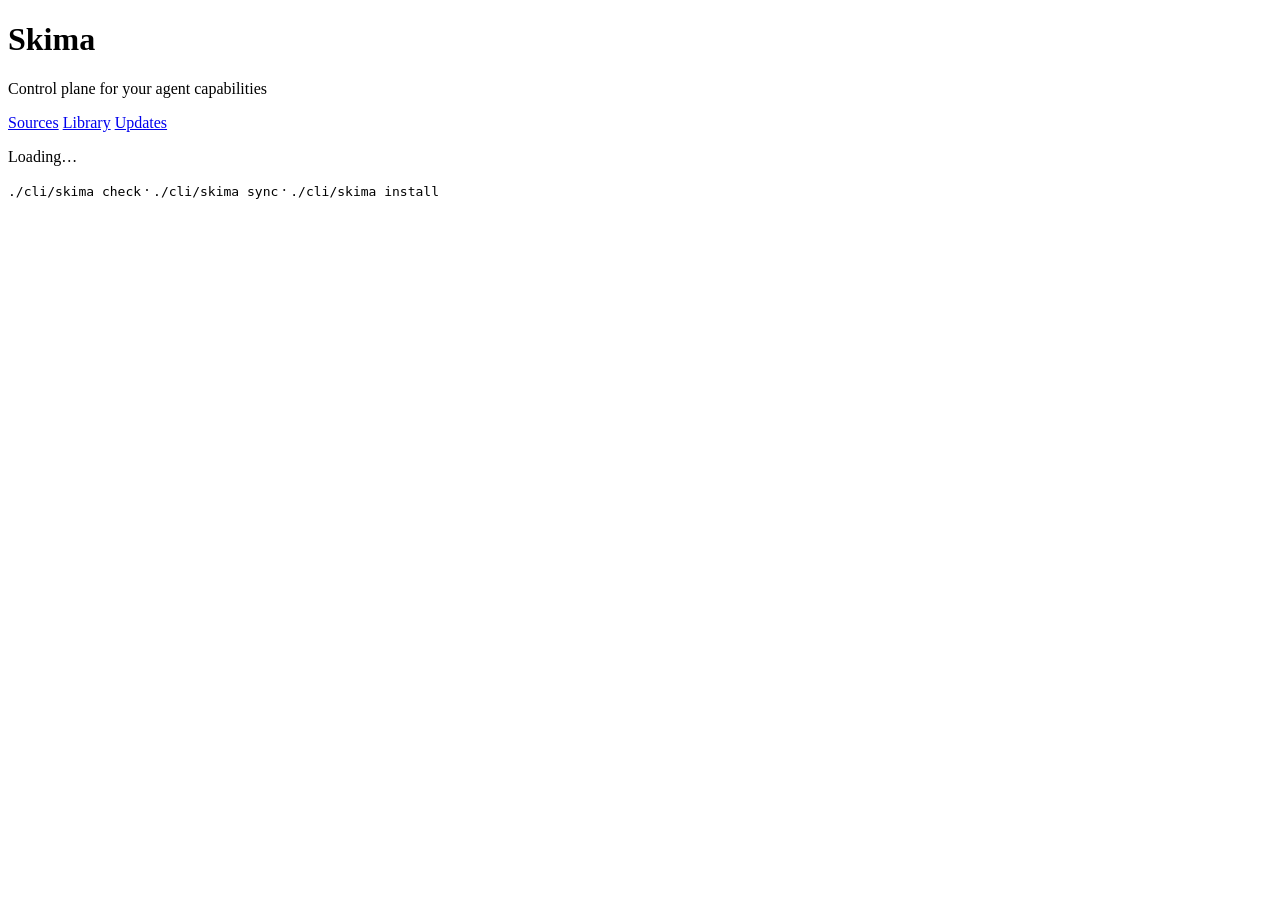
==== web/index.html @ 80b77dd9 "Baseline: Skima monorepo before audit fixes Snapshot of the workspace as-is prior to acting on the C" ====
<!doctype html>
<html lang="en">
<head>
<meta charset="utf-8" />
<meta name="viewport" content="width=device-width, initial-scale=1" />
<title>Skima</title>
<link rel="stylesheet" href="/style.css" />
</head>
<body>
  <header>
    <div class="brand">
      <h1>Skima</h1>
      <p class="tagline">Control plane for your agent capabilities</p>
    </div>
    <nav>
      <a href="#/sources" data-route="sources">Sources</a>
      <a href="#/library" data-route="library">Library</a>
      <a href="#/updates" data-route="updates">Updates</a>
    </nav>
  </header>

  <main id="app"><p class="hint">Loading…</p></main>

  <footer>
    <code>./cli/skima check</code>
    <span aria-hidden="true">·</span>
    <code>./cli/skima sync</code>
    <span aria-hidden="true">·</span>
    <code>./cli/skima install</code>
  </footer>

  <script src="/app.js"></script>
</body>
</html>
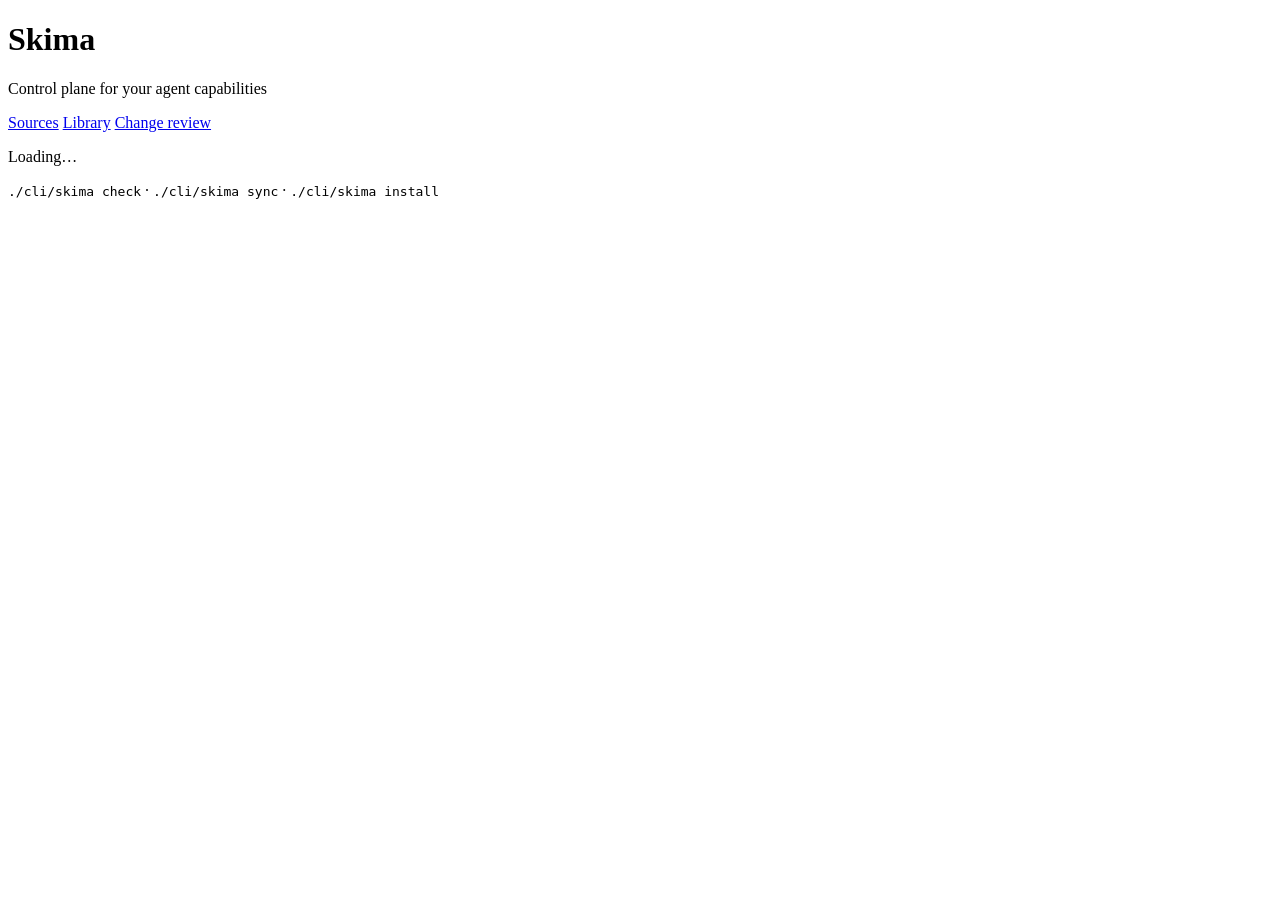
==== commit b40b5369: "CLI + Web UI: real target detection, atomic installs, and a defended local server CLI - Install targ" ====
--- a/web/index.html
+++ b/web/index.html
@@ -15,7 +15,7 @@
     <nav>
       <a href="#/sources" data-route="sources">Sources</a>
       <a href="#/library" data-route="library">Library</a>
-      <a href="#/updates" data-route="updates">Updates</a>
+      <a href="#/review" data-route="review">Change review</a>
     </nav>
   </header>
 
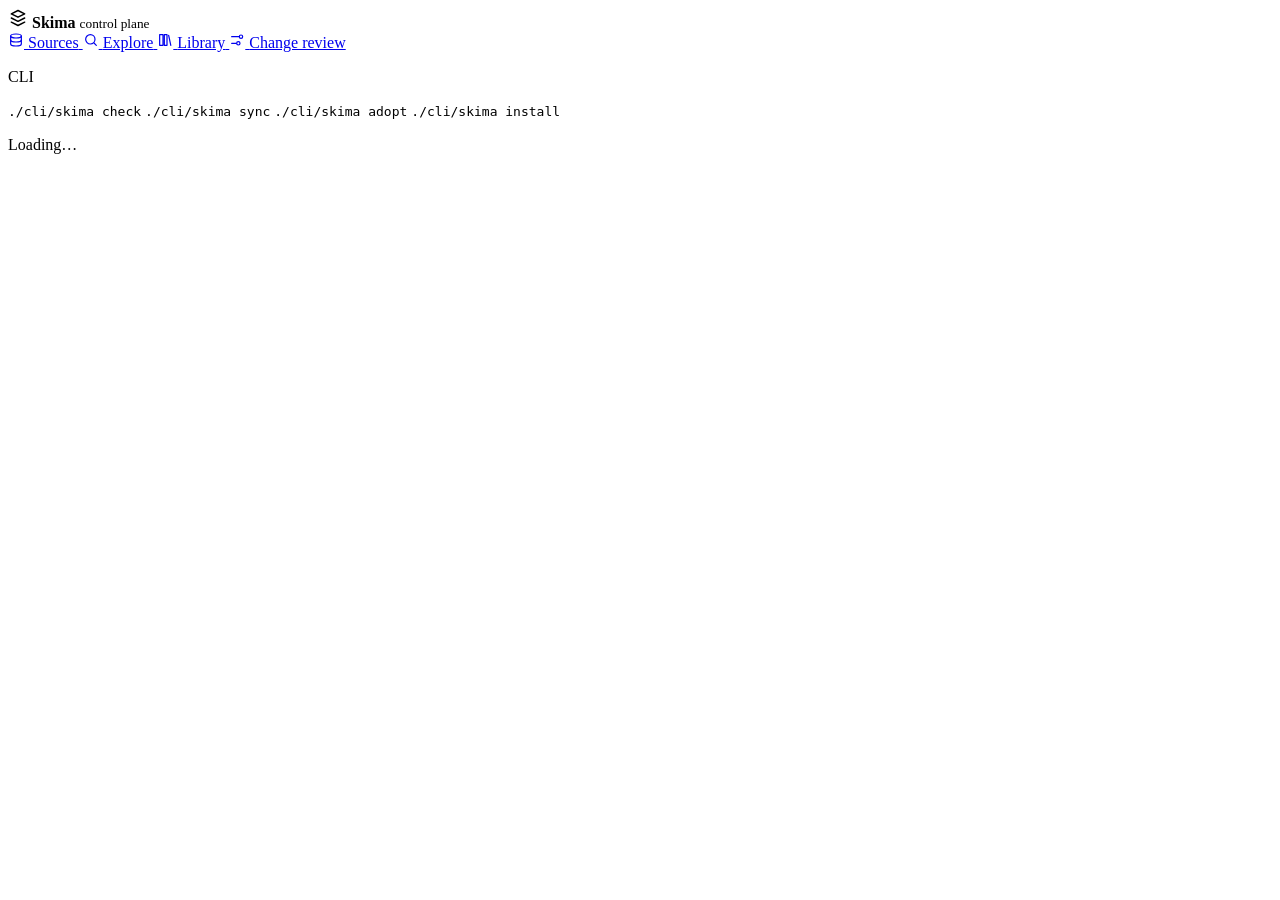
==== commit 0b7dc3d2: "Ship Explore adoption flow and publish-ready README. Wire the Web UI Explore page through the CLI fo" ====
--- a/web/index.html
+++ b/web/index.html
@@ -7,27 +7,58 @@
 <link rel="stylesheet" href="/style.css" />
 </head>
 <body>
-  <header>
-    <div class="brand">
-      <h1>Skima</h1>
-      <p class="tagline">Control plane for your agent capabilities</p>
-    </div>
-    <nav>
-      <a href="#/sources" data-route="sources">Sources</a>
-      <a href="#/library" data-route="library">Library</a>
-      <a href="#/review" data-route="review">Change review</a>
-    </nav>
-  </header>
+  <div class="shell">
+    <aside class="sidebar">
+      <div class="brand">
+        <span class="brand-mark" aria-hidden="true">
+          <svg viewBox="0 0 24 24" width="20" height="20" fill="none" stroke="currentColor" stroke-width="1.8" stroke-linecap="round" stroke-linejoin="round">
+            <path d="M12 3 4 7l8 4 8-4-8-4Z" /><path d="m4 12 8 4 8-4" /><path d="m4 17 8 4 8-4" />
+          </svg>
+        </span>
+        <span class="brand-text">
+          <strong>Skima</strong>
+          <small>control plane</small>
+        </span>
+      </div>
 
-  <main id="app"><p class="hint">Loading…</p></main>
+      <nav aria-label="Sections">
+        <a href="#/sources" data-route="sources">
+          <svg viewBox="0 0 24 24" width="16" height="16" fill="none" stroke="currentColor" stroke-width="1.8" stroke-linecap="round" stroke-linejoin="round" aria-hidden="true">
+            <ellipse cx="12" cy="6" rx="8" ry="3" /><path d="M4 6v6c0 1.7 3.6 3 8 3s8-1.3 8-3V6" /><path d="M4 12v6c0 1.7 3.6 3 8 3s8-1.3 8-3v-6" />
+          </svg>
+          <span>Sources</span>
+        </a>
+        <a href="#/explore" data-route="explore">
+          <svg viewBox="0 0 24 24" width="16" height="16" fill="none" stroke="currentColor" stroke-width="1.8" stroke-linecap="round" stroke-linejoin="round" aria-hidden="true">
+            <circle cx="11" cy="11" r="7" /><path d="m20 20-3.5-3.5" />
+          </svg>
+          <span>Explore</span>
+        </a>
+        <a href="#/library" data-route="library">
+          <svg viewBox="0 0 24 24" width="16" height="16" fill="none" stroke="currentColor" stroke-width="1.8" stroke-linecap="round" stroke-linejoin="round" aria-hidden="true">
+            <path d="M4 4h5v16H4zM11 4h4v16h-4z" /><path d="m17.5 5 3.2 15" />
+          </svg>
+          <span>Library</span>
+        </a>
+        <a href="#/review" data-route="review">
+          <svg viewBox="0 0 24 24" width="16" height="16" fill="none" stroke="currentColor" stroke-width="1.8" stroke-linecap="round" stroke-linejoin="round" aria-hidden="true">
+            <path d="M4 7h11" /><path d="M4 17h7" /><circle cx="18" cy="7" r="2.5" /><circle cx="14" cy="17" r="2.5" />
+          </svg>
+          <span>Change review</span>
+        </a>
+      </nav>
 
-  <footer>
-    <code>./cli/skima check</code>
-    <span aria-hidden="true">·</span>
-    <code>./cli/skima sync</code>
-    <span aria-hidden="true">·</span>
-    <code>./cli/skima install</code>
-  </footer>
+      <div class="sidebar-foot">
+        <p class="sidebar-foot-label">CLI</p>
+        <code>./cli/skima check</code>
+        <code>./cli/skima sync</code>
+        <code>./cli/skima adopt</code>
+        <code>./cli/skima install</code>
+      </div>
+    </aside>
+
+    <main id="app"><p class="hint">Loading…</p></main>
+  </div>
 
   <script src="/app.js"></script>
 </body>
